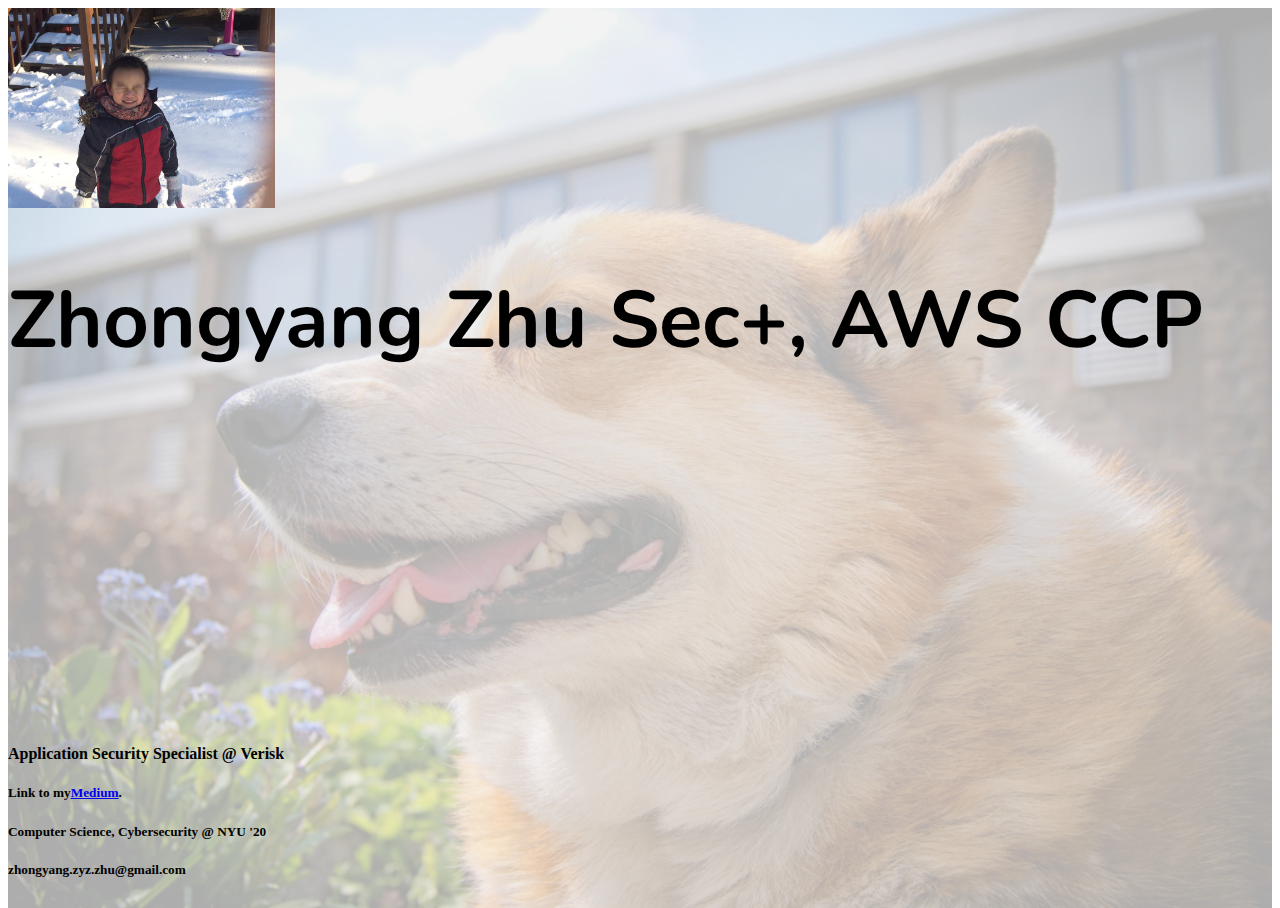
==== index.html @ 21d8c513 "added Medium link" ====
<!DOCTYPE html>
<html lang="en">
<head>
    <title>Zhongyang Zhu, Sec+, AWS CCP</title>
    <meta charset="UTF-8">
    <meta name="viewport" content="width=device-width, initial-scale=1, shrink-to-fit=no">
    <meta name="description" content="Computer Science student at NYU.">

    <link rel="stylesheet" href="https://stackpath.bootstrapcdn.com/bootstrap/4.2.1/css/bootstrap.min.css" integrity="sha384-GJzZqFGwb1QTTN6wy59ffF1BuGJpLSa9DkKMp0DgiMDm4iYMj70gZWKYbI706tWS" crossorigin="anonymous">
    <link rel="stylesheet" href="https://use.fontawesome.com/releases/v5.6.3/css/all.css" integrity="sha384-UHRtZLI+pbxtHCWp1t77Bi1L4ZtiqrqD80Kn4Z8NTSRyMA2Fd33n5dQ8lWUE00s/" crossorigin="anonymous">
    <link href="https://fonts.googleapis.com/css?family=Nunito:700" rel="stylesheet">
    <link rel="stylesheet" href="style.css" type="text/css">
</head>
<body>

<div class="corgi">
    <div class="container">
        <div class="row">
            <div class="col-xl-12">
                <img src="lilbro.jpg" alt="My profile picture here." class="rounded-circle mt-5 mb-5 mx-auto d-block shadow-lg">
            </div>
        </div>

        <div class="row">
            <div class="col-xl-12">
                <h1 class="text-center">Zhongyang Zhu   Sec+, AWS CCP</h1>
            </div>
        </div>

        <div class="row">
            <div class="col-xl-3"></div>
            
            <!-- Github, LinkedIn, Instagram, Email, Phone, Resume -->
            <div class="col-xl-6 text-center icons">
                <a href="https://www.github.com/zzhu97" target="_blank"><i class="fab fa-github fa-3x d-inline"></i></a>
                <a href="https://www.linkedin.com/in/zhongyang-zhu" target="_blank"><i class="fab fa-linkedin fa-3x d-inline"></i></a>
                <a href="Zhongyang_Zhu_Resume_2023.pdf" target="_blank"><i class="fas fa-file fa-3x d-inline"></i></a>
            </div>

            <div class="col-xl-3"></div>            
        </div>
    </div> <!-- End of container div here -->

    <div class="footer">
        <h4 class="text-center">Application Security Specialist @ Verisk</h4>
        <h5 class="text-center">Link to my<a href="https://medium.com/@zhongyang.zyz.zhu">Medium</a>.</h5>
         <h5 class="text-center">Computer Science, Cybersecurity @ NYU '20</h5>
         <h5 class="text-center">zhongyang.zyz.zhu@gmail.com</h5>
    </div>
</div>


<script src="https://code.jquery.com/jquery-3.3.1.slim.min.js" integrity="sha384-q8i/X+965DzO0rT7abK41JStQIAqVgRVzpbzo5smXKp4YfRvH+8abtTE1Pi6jizo" crossorigin="anonymous"></script>
<script src="https://cdnjs.cloudflare.com/ajax/libs/popper.js/1.14.6/umd/popper.min.js" integrity="sha384-wHAiFfRlMFy6i5SRaxvfOCifBUQy1xHdJ/yoi7FRNXMRBu5WHdZYu1hA6ZOblgut" crossorigin="anonymous"></script>
<script src="https://stackpath.bootstrapcdn.com/bootstrap/4.2.1/js/bootstrap.min.js" integrity="sha384-B0UglyR+jN6CkvvICOB2joaf5I4l3gm9GU6Hc1og6Ls7i6U/mkkaduKaBhlAXv9k" crossorigin="anonymous"></script>
</body>
</html>
---- style.css ----
body, html {
    height: 100%;
}

h1 {
    font-family: "Nunito", sans-serif;
    font-size: 5rem;
}

.corgi {
    background-image: url("corgi.png");
    height: 100%;

    background-position: center;
    background-repeat: none;
    background-size: cover;
}

.rounded-circle {
    height: 200px;
}

.footer {
    position: absolute;
    bottom: 0;
    width: 100%;
}

.d-inline {
    margin: 1rem;
}

.icons {
    padding-top: 1rem;
}
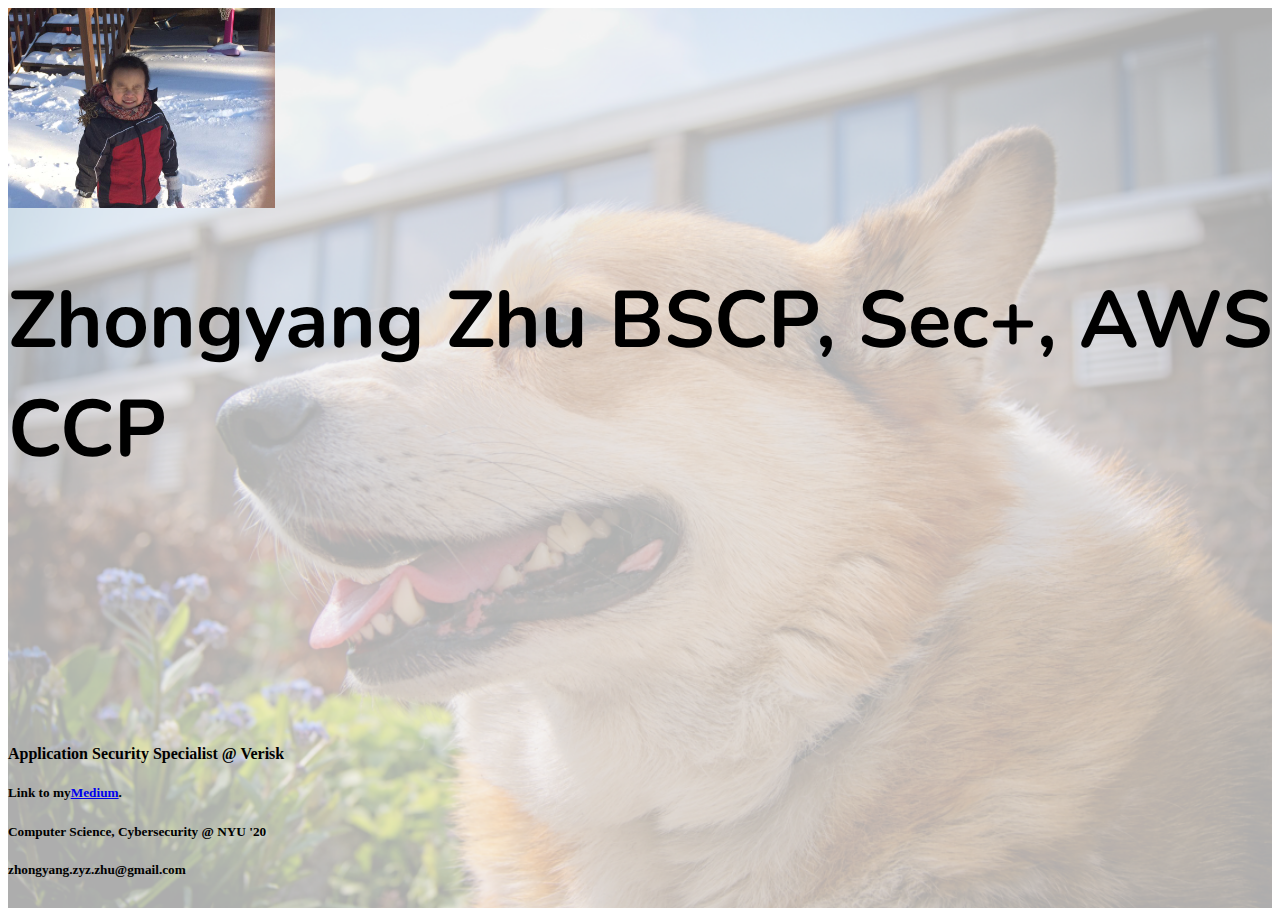
==== commit 9acdcb68: "added bscp cert" ====
--- a/index.html
+++ b/index.html
@@ -23,7 +23,7 @@
 
         <div class="row">
             <div class="col-xl-12">
-                <h1 class="text-center">Zhongyang Zhu   Sec+, AWS CCP</h1>
+                <h1 class="text-center">Zhongyang Zhu   BSCP, Sec+, AWS CCP</h1>
             </div>
         </div>
 
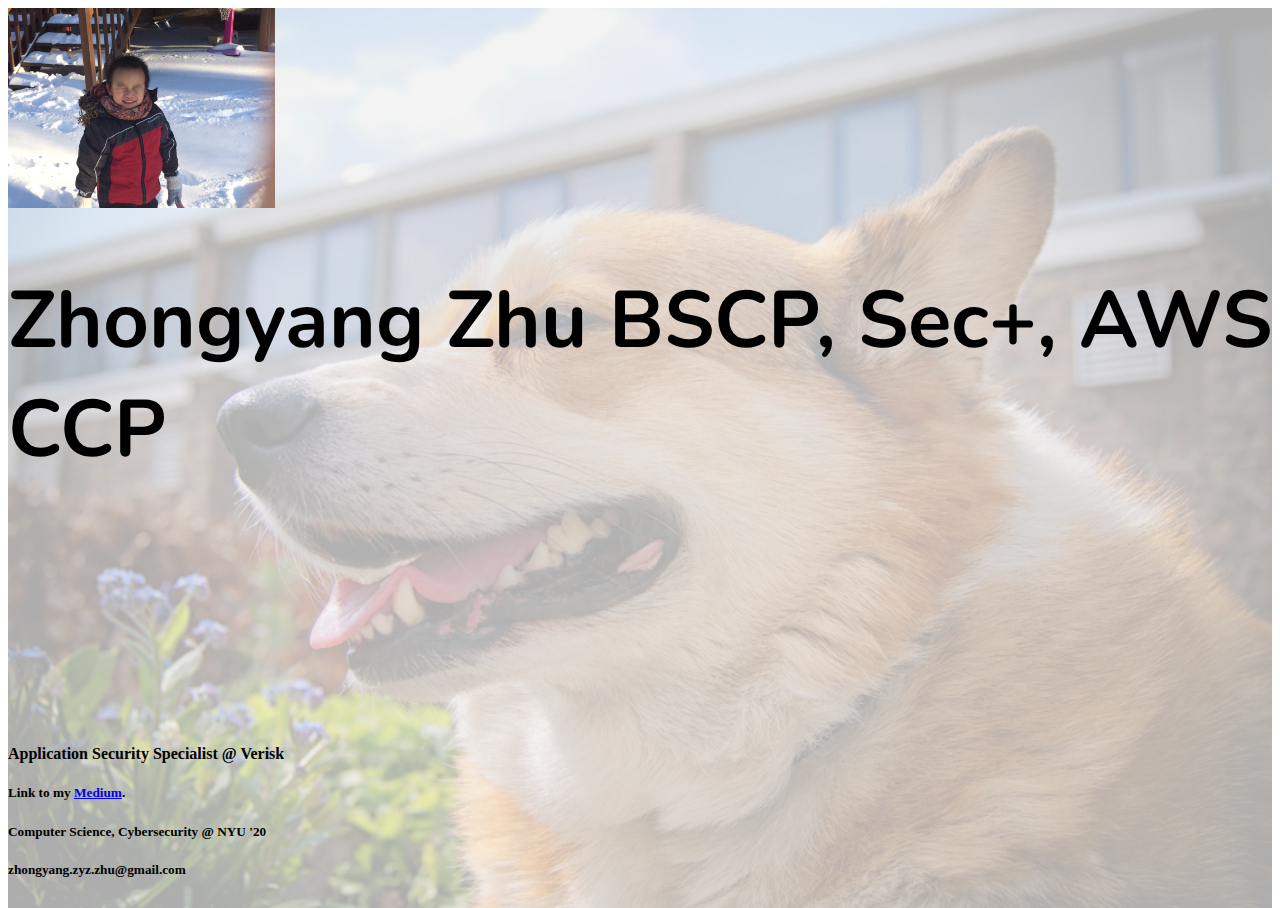
==== commit 51b5ba3c: "Update index.html" ====
--- a/index.html
+++ b/index.html
@@ -43,7 +43,7 @@
 
     <div class="footer">
         <h4 class="text-center">Application Security Specialist @ Verisk</h4>
-        <h5 class="text-center">Link to my<a href="https://medium.com/@zhongyang.zyz.zhu">Medium</a>.</h5>
+        <h5 class="text-center">Link to my <a href="https://medium.com/@zhongyang.zyz.zhu">Medium</a>.</h5>
          <h5 class="text-center">Computer Science, Cybersecurity @ NYU '20</h5>
          <h5 class="text-center">zhongyang.zyz.zhu@gmail.com</h5>
     </div>
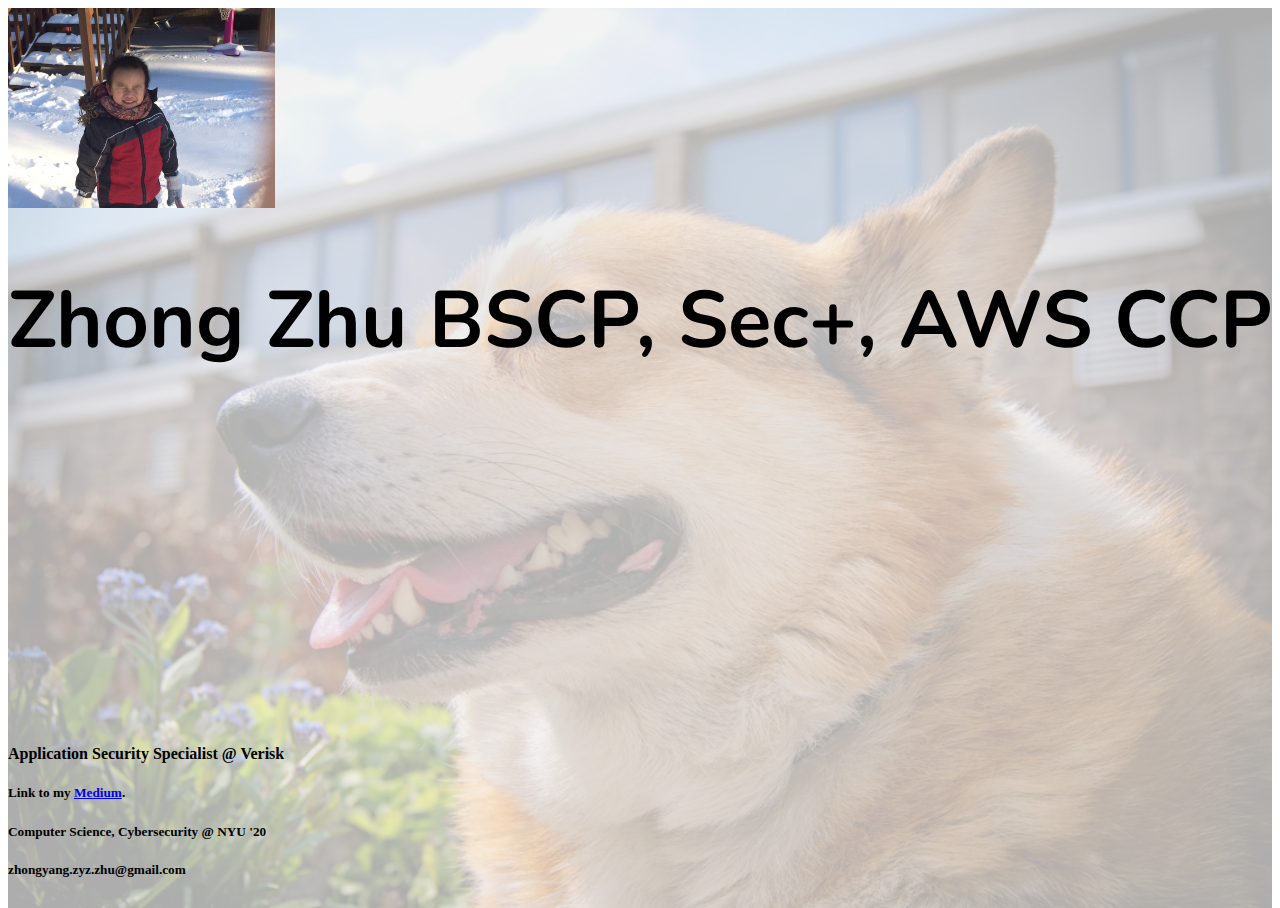
==== commit 6fca739a: "updated name" ====
--- a/index.html
+++ b/index.html
@@ -23,7 +23,7 @@
 
         <div class="row">
             <div class="col-xl-12">
-                <h1 class="text-center">Zhongyang Zhu   BSCP, Sec+, AWS CCP</h1>
+                <h1 class="text-center">Zhong Zhu   BSCP, Sec+, AWS CCP</h1>
             </div>
         </div>
 
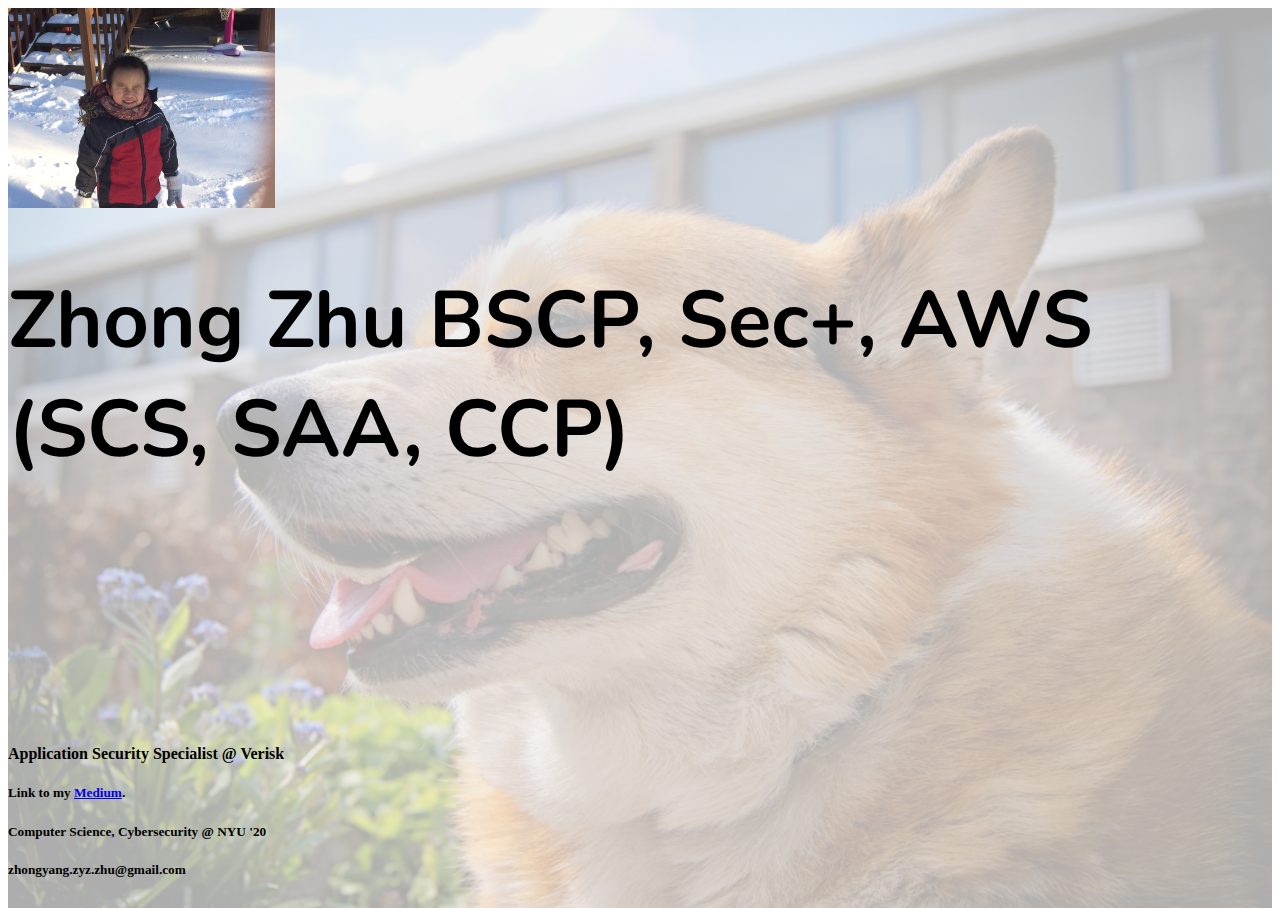
==== commit 3ef7f7f7: "Update index.html" ====
--- a/index.html
+++ b/index.html
@@ -1,7 +1,7 @@
 <!DOCTYPE html>
 <html lang="en">
 <head>
-    <title>Zhongyang Zhu, Sec+, AWS CCP</title>
+    <title>Zhong Zhu | BSCP, Sec+, AWS (SCS, SAA, CCP)</title>
     <meta charset="UTF-8">
     <meta name="viewport" content="width=device-width, initial-scale=1, shrink-to-fit=no">
     <meta name="description" content="Computer Science student at NYU.">
@@ -23,7 +23,7 @@
 
         <div class="row">
             <div class="col-xl-12">
-                <h1 class="text-center">Zhong Zhu   BSCP, Sec+, AWS CCP</h1>
+                <h1 class="text-center">Zhong Zhu   BSCP, Sec+, AWS (SCS, SAA, CCP)</h1>
             </div>
         </div>
 
@@ -34,7 +34,7 @@
             <div class="col-xl-6 text-center icons">
                 <a href="https://www.github.com/zzhu97" target="_blank"><i class="fab fa-github fa-3x d-inline"></i></a>
                 <a href="https://www.linkedin.com/in/zhongyang-zhu" target="_blank"><i class="fab fa-linkedin fa-3x d-inline"></i></a>
-                <a href="Zhongyang_Zhu_Resume_2023.pdf" target="_blank"><i class="fas fa-file fa-3x d-inline"></i></a>
+                <a href="Zhongyang_Zhu_Resume_2024.pdf" target="_blank"><i class="fas fa-file fa-3x d-inline"></i></a>
             </div>
 
             <div class="col-xl-3"></div>            
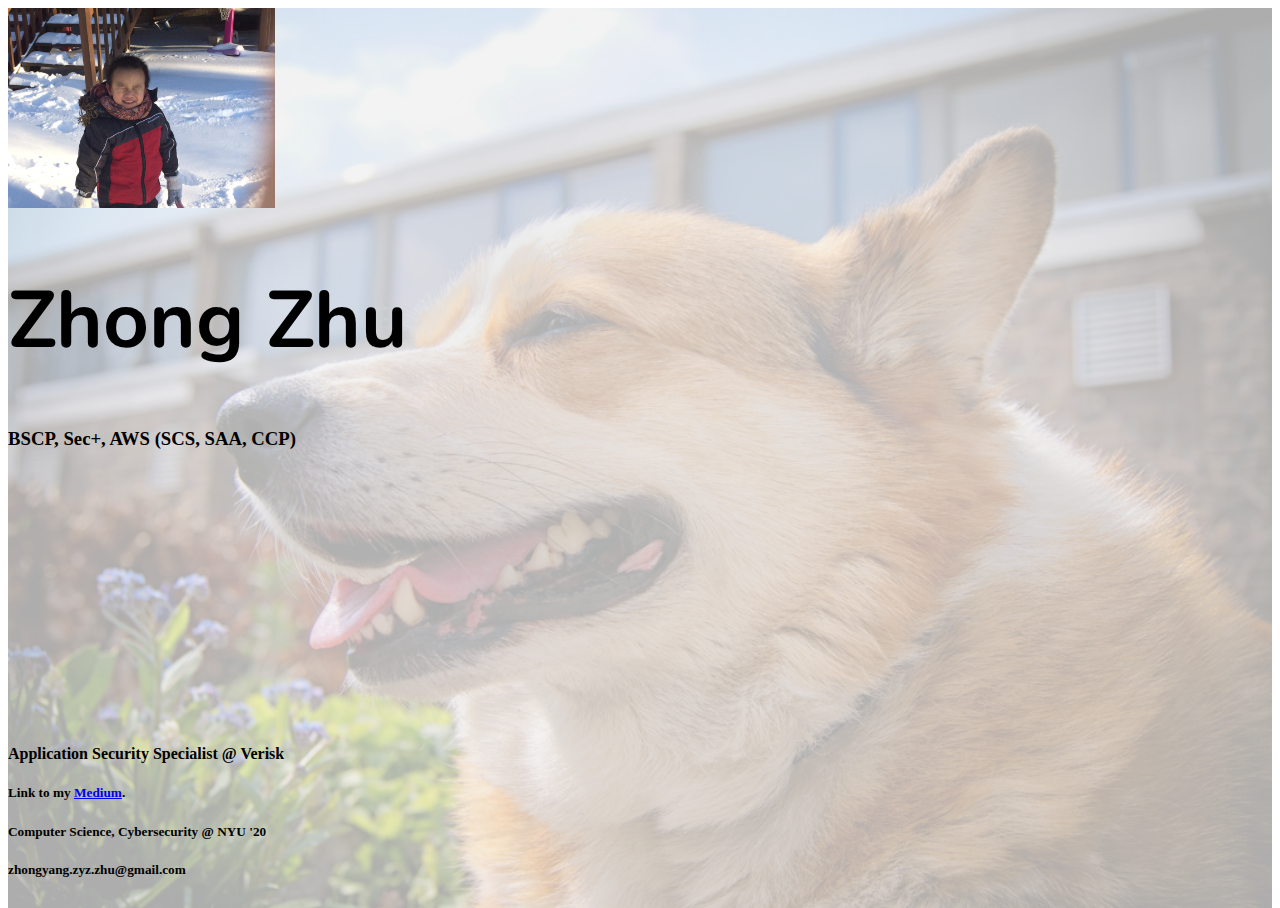
==== commit 26f5df93: "Update index.html" ====
--- a/index.html
+++ b/index.html
@@ -23,7 +23,8 @@
 
         <div class="row">
             <div class="col-xl-12">
-                <h1 class="text-center">Zhong Zhu   BSCP, Sec+, AWS (SCS, SAA, CCP)</h1>
+                <h1 class="text-center">Zhong Zhu</h1>
+                <h3 class="text-center">BSCP, Sec+, AWS (SCS, SAA, CCP)</h3>
             </div>
         </div>
 
